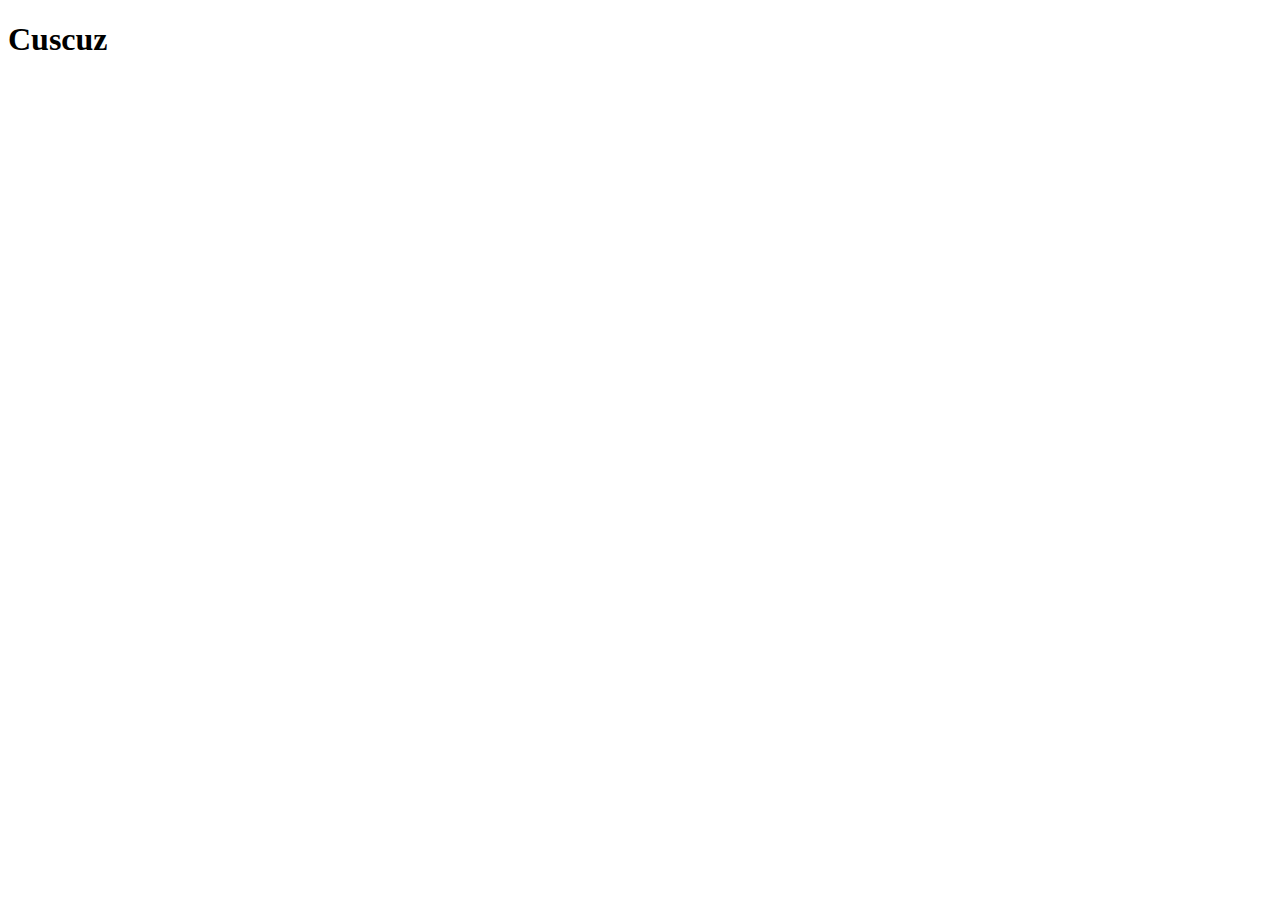
==== recipes/cuscuz.html @ 3b9b87a1 "Criando os arquivos html básicos para as receitas" ====
<!DOCTYPE html>
<html lang="pt-br">
        <head>
                <meta charset="UTF-8">
                <title>Receitas de Odin | Cuscuz</title>
                <meta name="viewport" content="width=device-width, initiala-scale=1.0">
        </head>
        <body>
                <h1>Cuscuz</h1>
        </body>
</html>
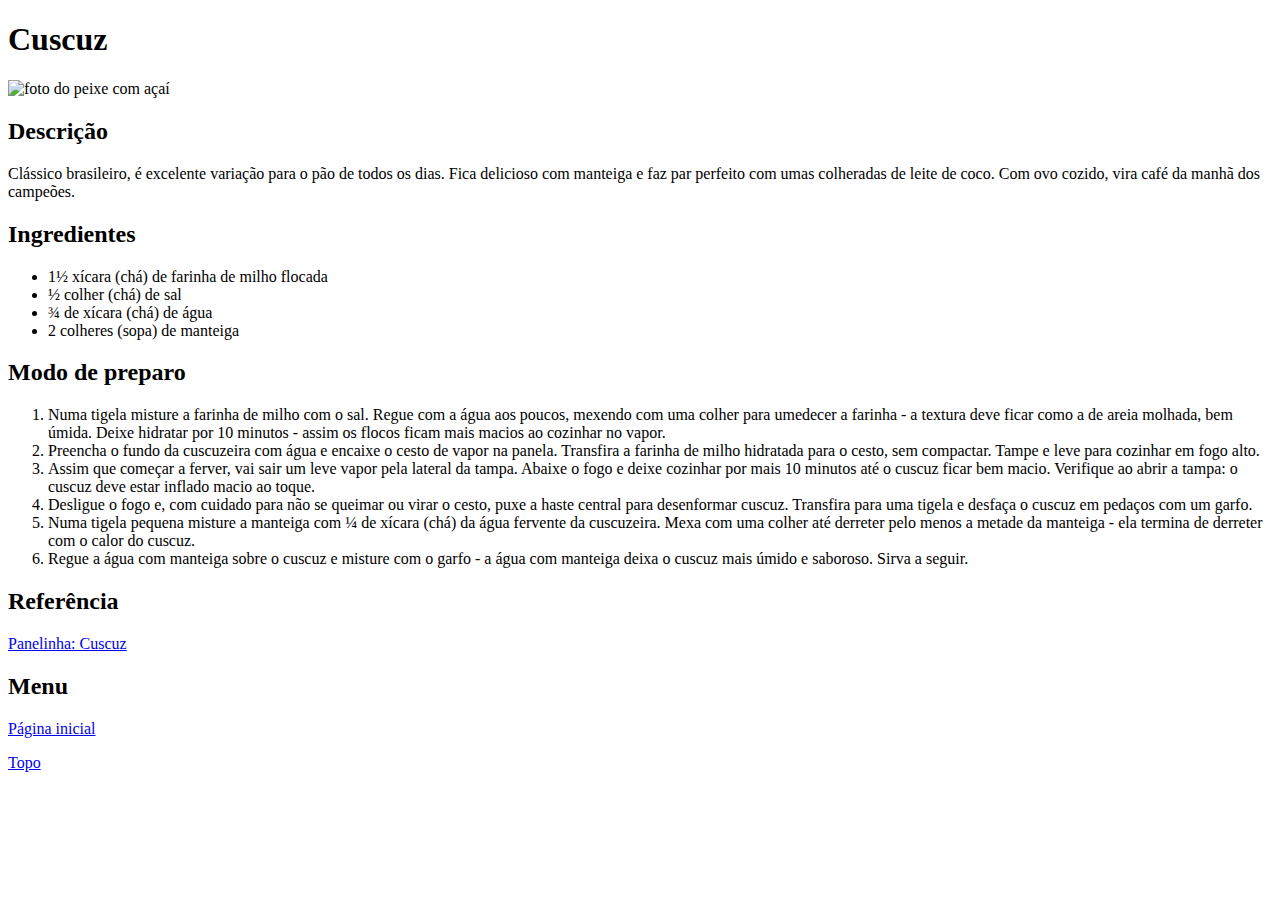
==== commit df6f415c: "Apenas corringindo um erro ortografico" ====
--- a/recipes/cuscuz.html
+++ b/recipes/cuscuz.html
@@ -7,6 +7,34 @@
         </head>
         <body>
                 <h1>Cuscuz</h1>
+		<img src="https://i.panelinha.com.br/i1/bk-3729-cuscuz-de-milho-1.webp" alt="foto do peixe com açaí" width="300" height="300">
+                <h2>Descrição</h2>
+                <p>Clássico brasileiro, é excelente variação para o pão de todos os dias. Fica delicioso com manteiga e faz par perfeito com umas colheradas de leite de coco. Com ovo cozido, vira café da manhã dos campeões.</p>
+
+                <h2>Ingredientes</h2>
+                <ul>
+                        <li>1½ xícara (chá) de farinha de milho flocada</li>
+                        <li>½ colher (chá) de sal</li>
+                        <li>¾ de xícara (chá) de água</li>
+                        <li>2 colheres (sopa) de manteiga</li>
+                </ul>
+		
+		<h2>Modo de preparo</h2>
+                <ol>
+                        <li>Numa tigela misture a farinha de milho com o sal. Regue com a água aos poucos, mexendo com uma colher para umedecer a farinha - a textura deve ficar como a de areia molhada, bem úmida. Deixe hidratar por 10 minutos - assim os flocos ficam mais macios ao cozinhar no vapor.</li>
+                        <li>Preencha o fundo da cuscuzeira com água e encaixe o cesto de vapor na panela. Transfira a farinha de milho hidratada para o cesto, sem compactar. Tampe e leve para cozinhar em fogo alto.</li>
+                        <li>Assim que começar a ferver, vai sair um leve vapor pela lateral da tampa. Abaixe o fogo e deixe cozinhar por mais 10 minutos até o cuscuz ficar bem macio. Verifique ao abrir a tampa: o cuscuz deve estar inflado macio ao toque.</li>
+                <li>Desligue o fogo e, com cuidado para não se queimar ou virar o cesto, puxe a haste central para desenformar cuscuz. Transfira para uma tigela e desfaça o cuscuz em pedaços com um garfo.</li>
+                        <li>Numa tigela pequena misture a manteiga com ¼ de xícara (chá) da água fervente da cuscuzeira. Mexa com uma colher até derreter pelo menos a metade da manteiga - ela termina de derreter com o calor do cuscuz.</li>
+                        <li>Regue a água com manteiga sobre o cuscuz e misture com o garfo - a água com manteiga deixa o cuscuz mais úmido e saboroso. Sirva a seguir.</li>
+                </ol>
+
+                <h2>Referência</h2>
+                <p><a href="https://panelinha.com.br/receita/cuscuz-milho" target="_blank" rel="noopener noreferrer">Panelinha: Cuscuz</a></p>
+
+                <h2>Menu</h2>
+                <p><a href="../index.html">Página inicial</a></p>
+                <p><a href="cuscuz.html">Topo</a></p>
         </body>
 </html>
 
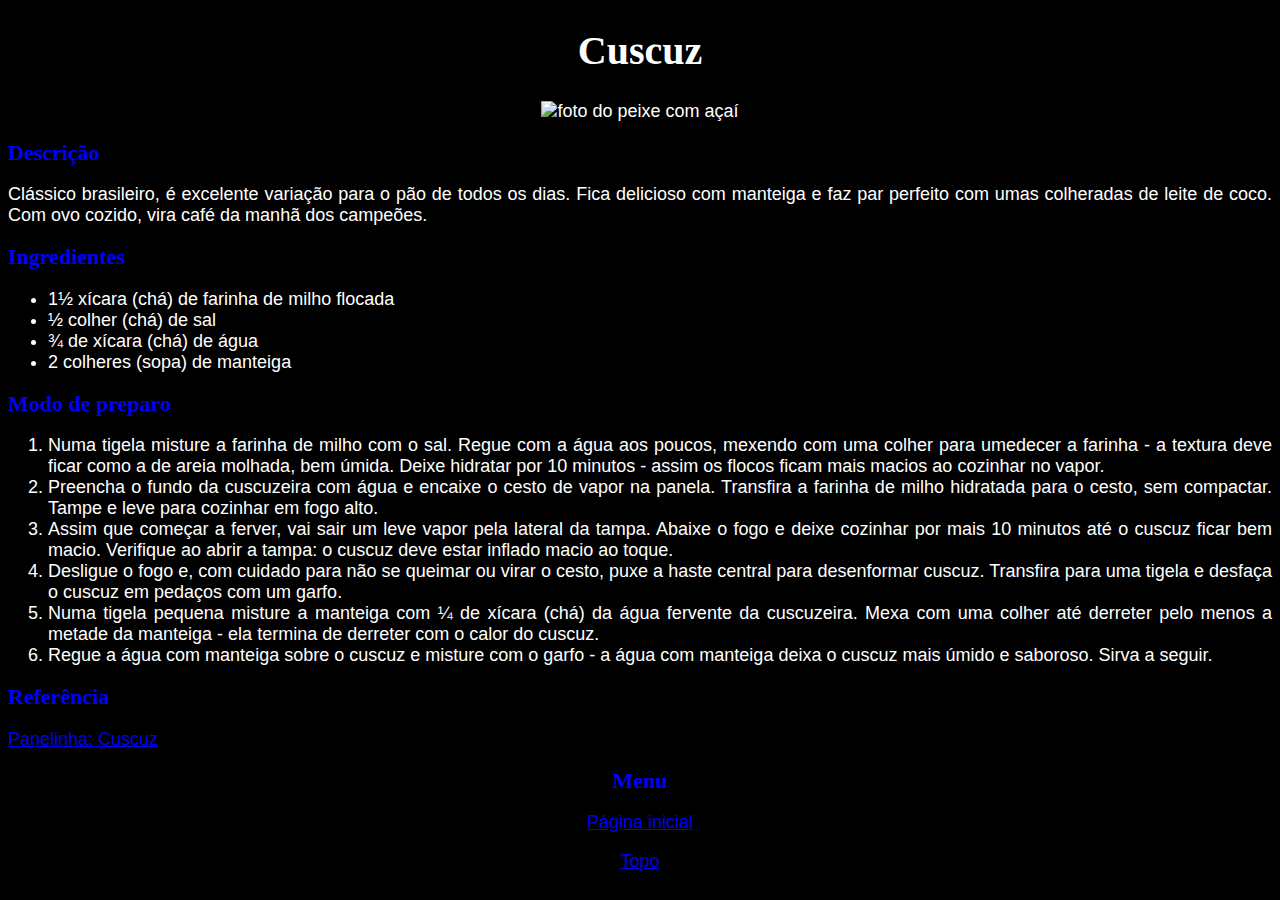
==== commit d7736567: "Estilizando a página" ====
--- a/recipes/cuscuz.html
+++ b/recipes/cuscuz.html
@@ -4,10 +4,13 @@
                 <meta charset="UTF-8">
                 <title>Receitas de Odin | Cuscuz</title>
                 <meta name="viewport" content="width=device-width, initiala-scale=1.0">
+                <link rel="stylesheet" href="../style.css"> 
         </head>
         <body>
                 <h1>Cuscuz</h1>
-		<img src="https://i.panelinha.com.br/i1/bk-3729-cuscuz-de-milho-1.webp" alt="foto do peixe com açaí" width="300" height="300">
+                <div class="father">
+		        <img src="https://i.panelinha.com.br/i1/bk-3729-cuscuz-de-milho-1.webp" alt="foto do peixe com açaí" width="300" height="300">
+                </div>
                 <h2>Descrição</h2>
                 <p>Clássico brasileiro, é excelente variação para o pão de todos os dias. Fica delicioso com manteiga e faz par perfeito com umas colheradas de leite de coco. Com ovo cozido, vira café da manhã dos campeões.</p>
 
@@ -31,10 +34,12 @@
 
                 <h2>Referência</h2>
                 <p><a href="https://panelinha.com.br/receita/cuscuz-milho" target="_blank" rel="noopener noreferrer">Panelinha: Cuscuz</a></p>
-
-                <h2>Menu</h2>
-                <p><a href="../index.html">Página inicial</a></p>
-                <p><a href="cuscuz.html">Topo</a></p>
+                 
+                <div class="center">
+                        <h2>Menu</h2>
+                        <p><a href="../index.html">Página inicial</a></p>
+                        <p><a href="cuscuz.html">Topo</a></p>
+                </div>
         </body>
 </html>
 
--- a/style.css
+++ b/style.css
@@ -0,0 +1,29 @@
+/*Estilizando o corpo das páginas*/
+body{
+	font-family: Arial, Verdana, Sans-serif;
+	background-color: black;
+	color: white;
+	text-align: justify;
+	font-size: 18px;
+}
+
+
+h1, h2 {
+	font-family: "Times New Roman", Georgia, Serif;
+}
+
+h1 {
+	font-size: 40px;
+}
+
+h2 {
+	color: blue;
+	font-size: 22px;
+}
+
+/*Centralizando as imagens (.father) e o menu (.center) */
+h1, .father, .center {
+	text-align: center;
+}
+
+
